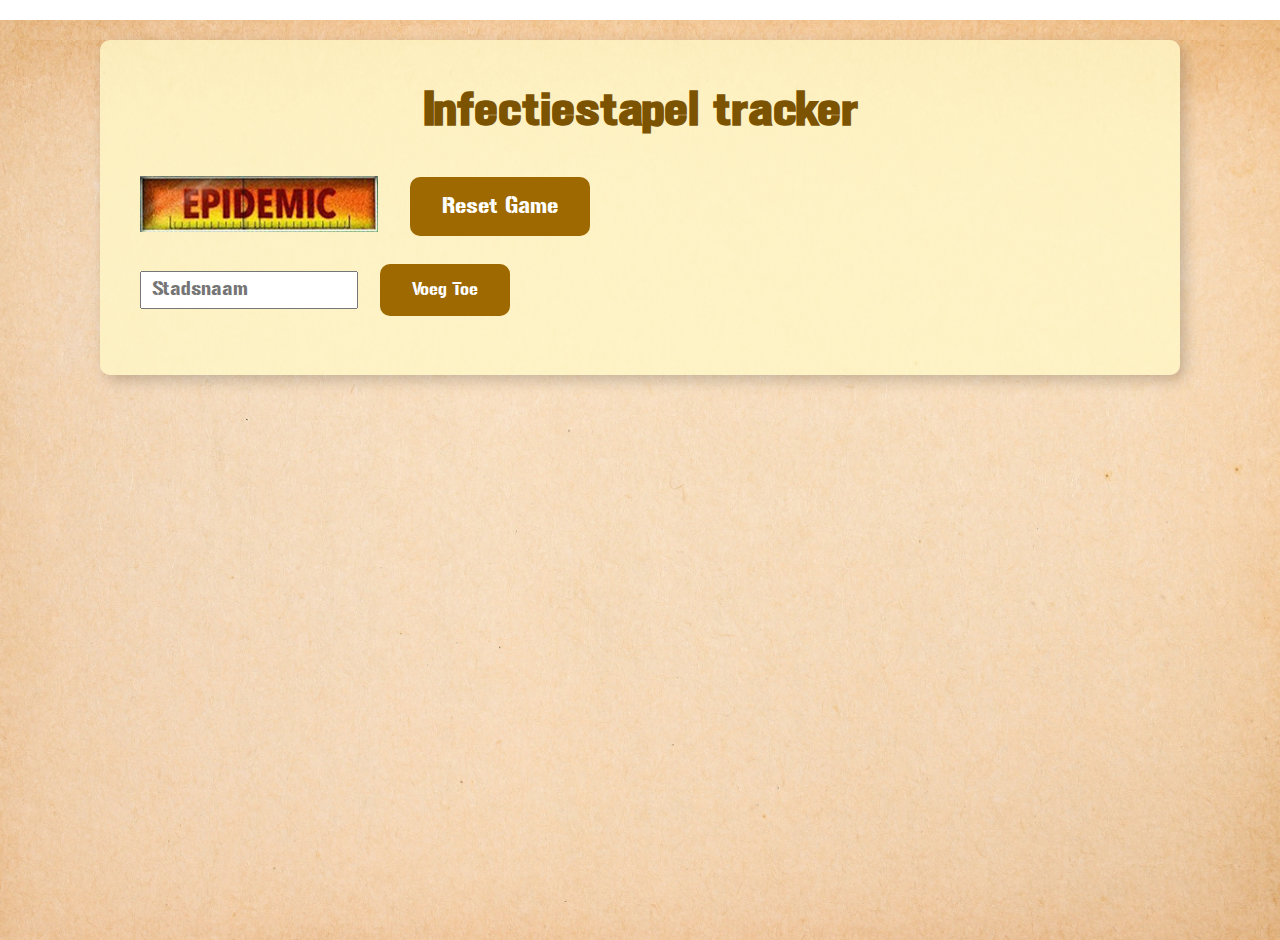
==== index.html @ 20da803c "V3-nightmode-force" ====
<!DOCTYPE html>
<html lang="nl">
<head>
    <meta charset="UTF-8">
    <meta name="viewport" content="width=device-width, initial-scale=1.0">
    <meta name="color-scheme" content="light">
    <title>Infectiestapel Tracker</title>
    <link rel="stylesheet" href="style.css">
</head>
<body>
    <div id="app">
        <h1>Infectiestapel tracker</h1>
        <div id="controlPanel">
            <button id="resetAllDrawnBtn" class="epidemic-button"><img id=ep-button src="ep-button.jpg"></button>
            <button id="resetAllMaxBtn">Reset Game</button>
        </div>
        <div id="addCityForm">
            <input type="text" id="newCityName" placeholder="Stadsnaam" />
            <button id="addCityBtn">Voeg Toe</button>
        </div>
        <div id="cityList"></div>
    </div>
    <script src="script.js"></script>
</body>
</html>
---- style.css ----
@font-face {
    font-family: 'Gunplay';
    src: url('Gunplay.ttf.eot'); /* IE9 Compat Modes */
    src: url('Gunplay.ttf.eot?#iefix') format('embedded-opentype'), /* IE6-IE8 */
         url('Gunplay.ttf.woff') format('woff'), /* Modern Browsers */
         url('Gunplay.ttf.ttf') format('truetype'), /* Safari, Android, iOS */
         url('Gunplay.ttf.svg#Gunplay') format('svg'); /* Legacy iOS */
    font-weight: normal;
    font-style: normal;
}

body {
    font-family: 'Gunplay';
    padding: 20px;
    color: #333;
}

html, body {
    width: 100%;
    height: 100%;
    margin: 0;
    margin-top: 20px;
    padding: 0;
    background-image: url('BG_image.jpg');
    background-size: cover;
    background-position: center;
    background-repeat: no-repeat;
}


#app {
    background: rgba(255, 248, 199, 0.8);
    padding-top: 10px !important;
    margin-top: 0px;
    padding: 40px;
    border-radius: 10px;
    box-shadow: 5px 5px 15px rgba(0, 0, 0, 0.2);
    max-width: 1000px;
    margin: auto;
}

h1 {
    font-family: 'Gunplay';
    font-size: 3em;
    color: #7c5300;
    text-align: center;
    font-weight: bold;
}

.city {
    border: 1px solid #ddd;
    margin-bottom: 5px;
    padding: 10px;
    border-radius: 5px;
    display: flex;
    justify-content: space-between;
    align-items: center;
    transition: background-color 0.5s ease;
}

.city-instance {
    display: flex;
    flex-direction: column;
    align-items: flex-start;
}

.city span, .city button {
    font-size: 1.4em;
    margin: 0 5px;
}

button {
    background-color: #9d6900; /* Green */
    border: none;
    color: white;
    padding: 15px 32px;
    text-align: center;
    text-decoration: none;
    display: inline-block;
    font-family: 'Gunplay';
    font-size: 18px;
    margin: 4px 2px;
    cursor: pointer;
    border-radius: 10px;
    transition: background-color 0.3s ease;
}

button:hover {
    background-color: #bc871e;
}

.epidemic-button {
    margin: 0px;
    padding: 0px;
    transition: transform 0.1s ease;
    background-color: transparent;
}

.epidemic-button:active {
transform: scale(0.8);
background-color: transparent;
}

.epidemic-button:hover {
    background-color: transparent;
}

#ep-button {
    height: 56px;
}

#resetAllMaxBtn {
    font-size: 23px;
}

#deletebutton {
    background-color: #f6d187;
}

@media (max-width: 768px) {
    body, #app {
        padding: 10px;
    }

    h1 {
        font-size: 1.5em;
    }

    .city span, .city button {
        font-size: 1em;
    }

    button {
        padding: 10px 20px;
        font-size: 14px;
    }
}


.city[data-max-amount="0"] {
    background-color: #f9f9f9;
}

.city[data-max-amount="1"] {
    background-color: #ffd669;
}

.city[data-max-amount="2"], .city[data-max-amount="3"] {
    background-color: #ffbebe; /* Intermediate color */
}

.city[data-max-amount="4"] {
    background-color: #ff9a9a;
}

#controlPanel {
    margin-bottom: 20px;
    display: flex;
    gap: 30px;
}

#addCityForm {
    margin-bottom: 15px;
}

#newCityName {
    height: 32px;
    margin-right: 15px;
    font-family: 'Gunplay';
    font-size: 20px;
    padding-left: 10px;
    padding-right: 10px;
}
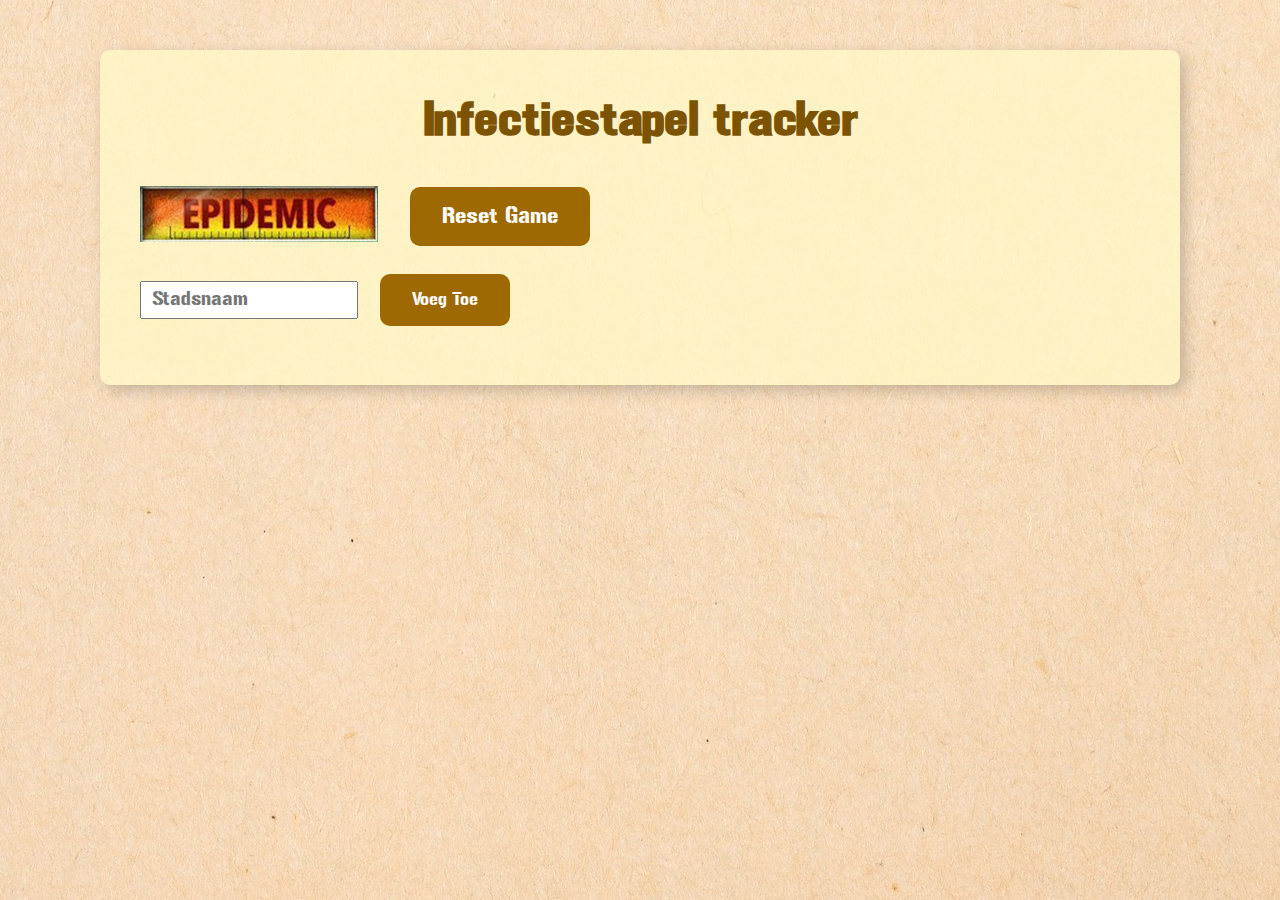
==== commit a65f5d7b: "V3-edit3" ====
--- a/index.html
+++ b/index.html
@@ -8,18 +8,20 @@
     <link rel="stylesheet" href="style.css">
 </head>
 <body>
-    <div id="app">
-        <h1>Infectiestapel tracker</h1>
-        <div id="controlPanel">
-            <button id="resetAllDrawnBtn" class="epidemic-button"><img id=ep-button src="ep-button.jpg"></button>
-            <button id="resetAllMaxBtn">Reset Game</button>
+    <section class="app-section">
+        <div id="app">
+            <h1>Infectiestapel tracker</h1>
+            <div id="controlPanel">
+                <button id="resetAllDrawnBtn" class="epidemic-button"><img id=ep-button src="ep-button.jpg"></button>
+                <button id="resetAllMaxBtn">Reset Game</button>
+            </div>
+            <div id="addCityForm">
+                <input type="text" id="newCityName" placeholder="Stadsnaam" />
+                <button id="addCityBtn">Voeg Toe</button>
+            </div>
+            <div id="cityList"></div>
         </div>
-        <div id="addCityForm">
-            <input type="text" id="newCityName" placeholder="Stadsnaam" />
-            <button id="addCityBtn">Voeg Toe</button>
-        </div>
-        <div id="cityList"></div>
-    </div>
+    </section>
     <script src="script.js"></script>
 </body>
 </html>--- a/style.css
+++ b/style.css
@@ -16,15 +16,15 @@
 }
 
 html, body {
-    width: 100%;
-    height: 100%;
     margin: 0;
-    margin-top: 20px;
     padding: 0;
     background-image: url('BG_image.jpg');
-    background-size: cover;
-    background-position: center;
+    background-position: center center;
     background-repeat: no-repeat;
+}
+
+.app-section {
+    padding: 50px;
 }
 
 
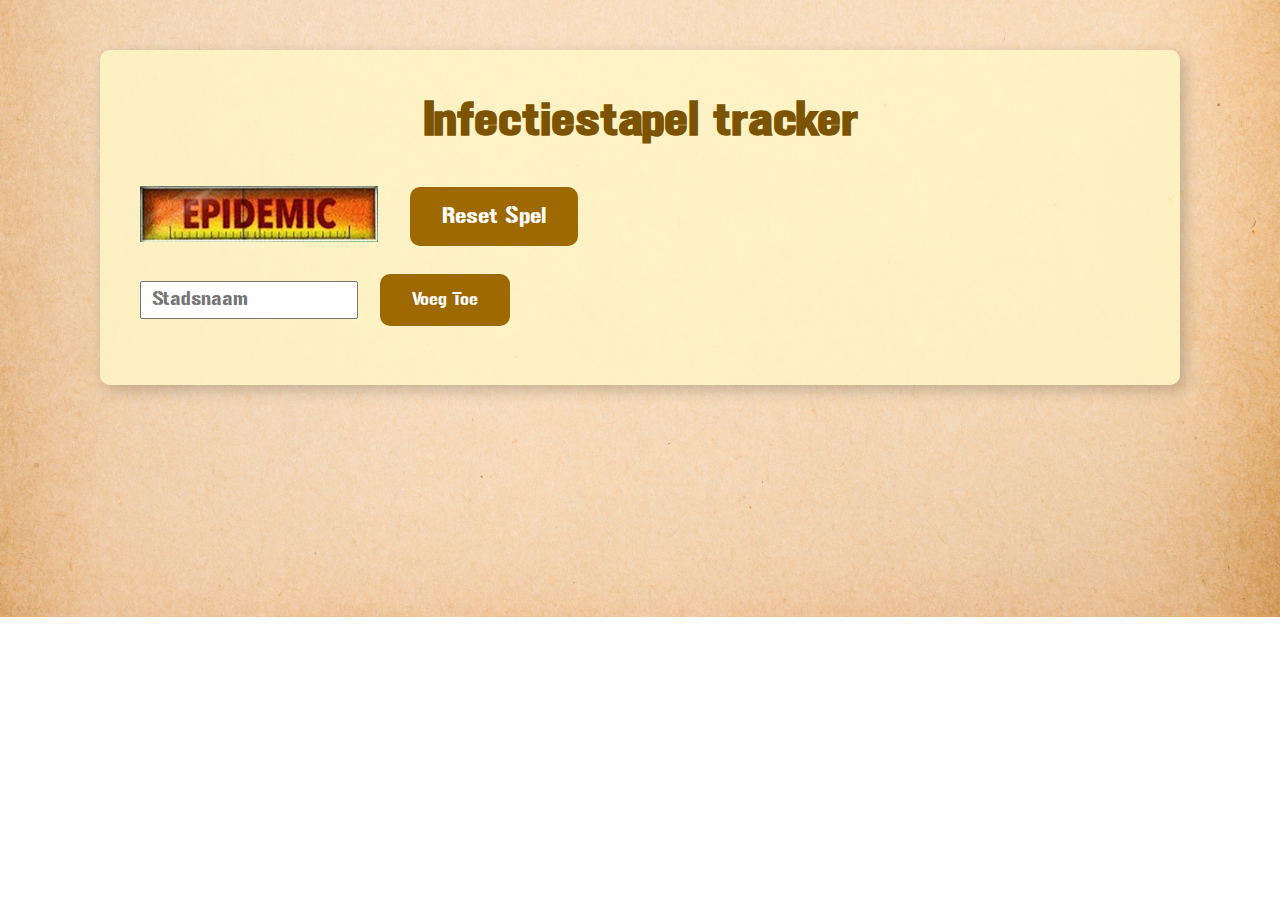
==== commit 3bd8cc94: "V3-edit5" ====
--- a/index.html
+++ b/index.html
@@ -13,7 +13,7 @@
             <h1>Infectiestapel tracker</h1>
             <div id="controlPanel">
                 <button id="resetAllDrawnBtn" class="epidemic-button"><img id=ep-button src="ep-button.jpg"></button>
-                <button id="resetAllMaxBtn">Reset Game</button>
+                <button id="resetAllMaxBtn">Reset Spel</button>
             </div>
             <div id="addCityForm">
                 <input type="text" id="newCityName" placeholder="Stadsnaam" />
--- a/style.css
+++ b/style.css
@@ -20,6 +20,7 @@
     padding: 0;
     background-image: url('BG_image.jpg');
     background-position: center center;
+    background-size: cover;
     background-repeat: no-repeat;
 }
 
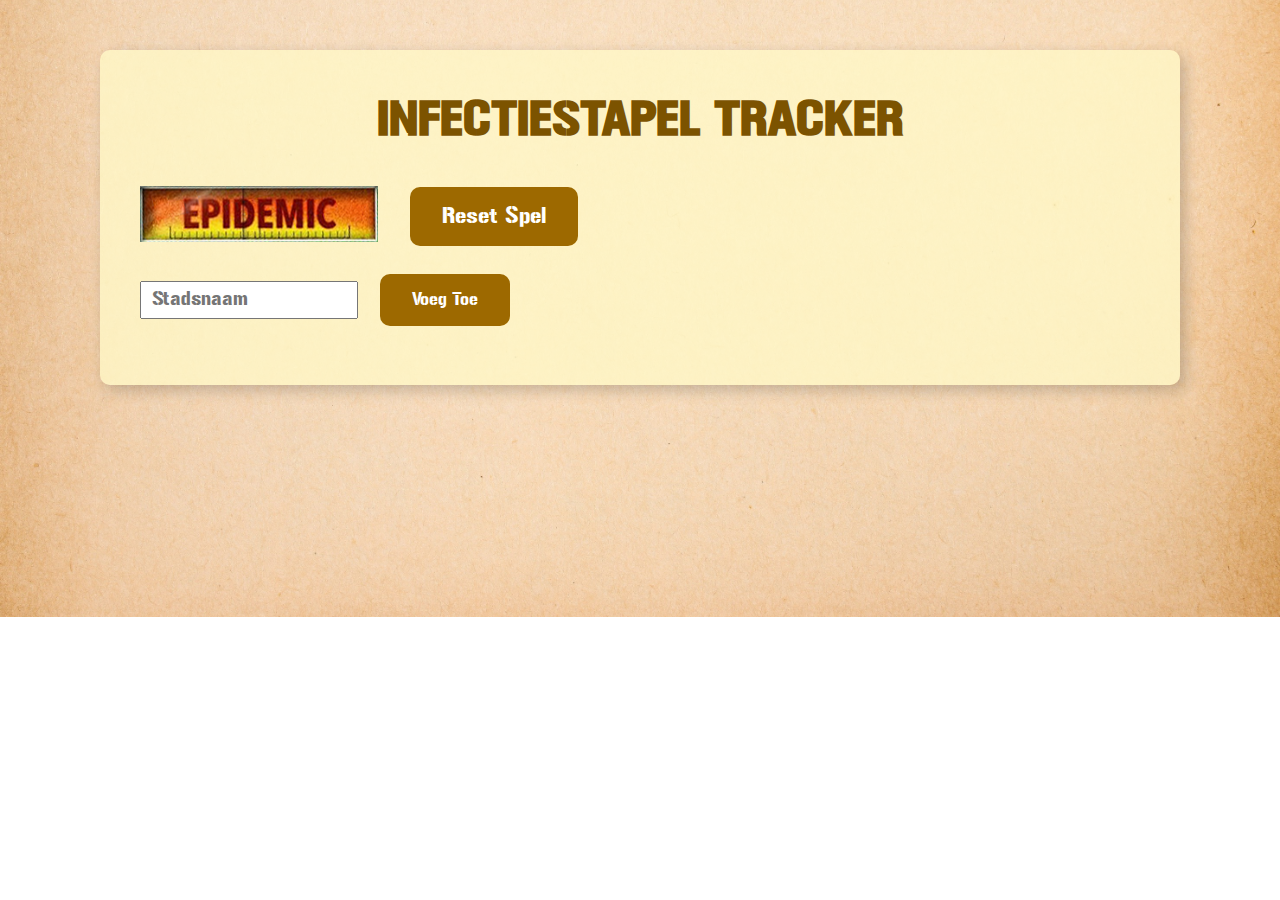
==== commit a868e9d2: "V3-edit5" ====
--- a/index.html
+++ b/index.html
@@ -10,7 +10,7 @@
 <body>
     <section class="app-section">
         <div id="app">
-            <h1>Infectiestapel tracker</h1>
+            <h1>INFECTIESTAPEL TRACKER</h1>
             <div id="controlPanel">
                 <button id="resetAllDrawnBtn" class="epidemic-button"><img id=ep-button src="ep-button.jpg"></button>
                 <button id="resetAllMaxBtn">Reset Spel</button>
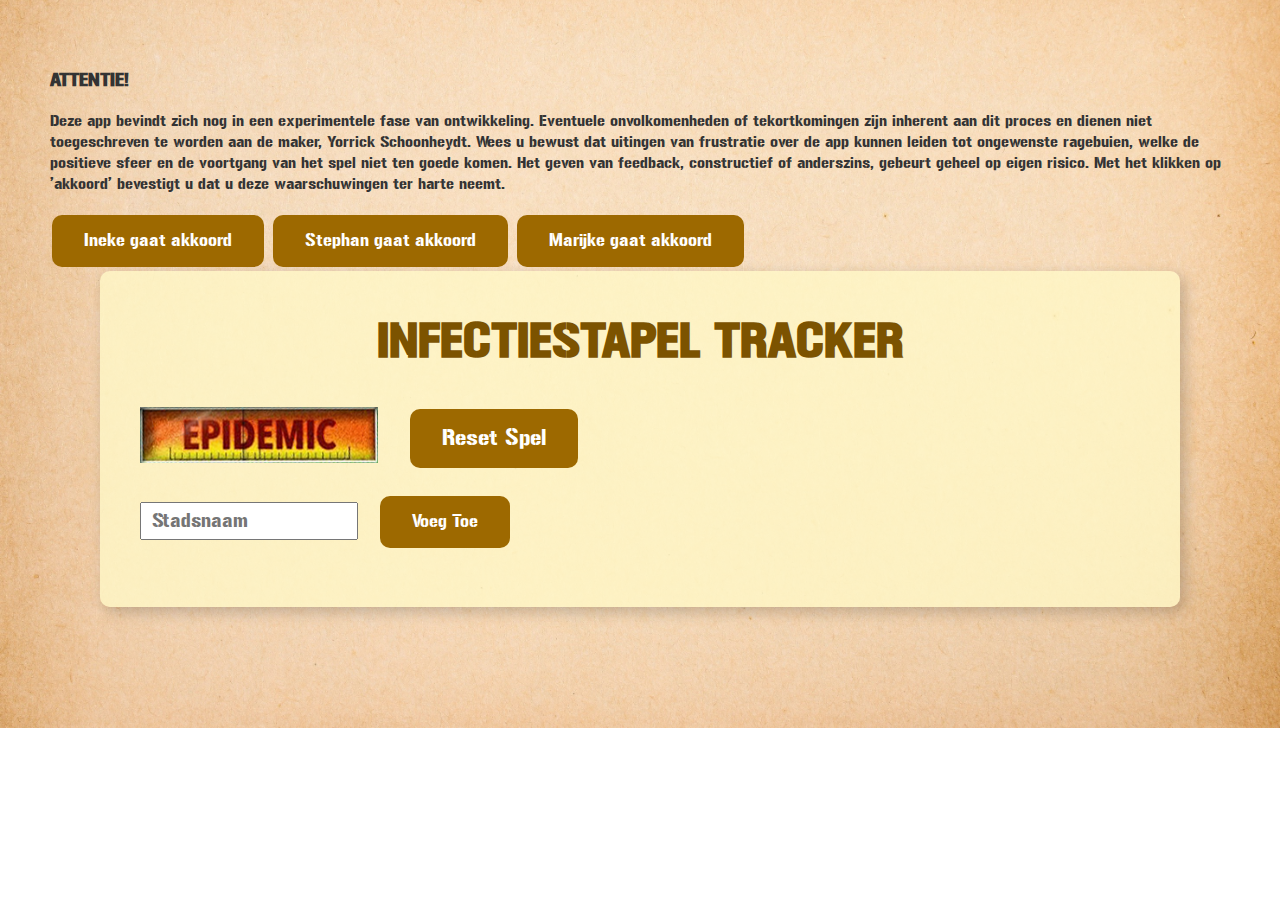
==== commit 2ca8804a: "warningmessage" ====
--- a/index.html
+++ b/index.html
@@ -9,6 +9,17 @@
 </head>
 <body>
     <section class="app-section">
+        <div id="warningPopup" class="warning-popup">
+            <div class="warning-content">
+                <h3>ATTENTIE!</h3>
+                <p>Deze app bevindt zich nog in een experimentele fase van ontwikkeling. Eventuele onvolkomenheden of tekortkomingen zijn inherent aan dit proces en dienen niet toegeschreven te worden aan de maker, Yorrick Schoonheydt. Wees u bewust dat uitingen van frustratie over de app kunnen leiden tot ongewenste ragebuien, welke de positieve sfeer en de voortgang van het spel niet ten goede komen. Het geven van feedback, constructief of anderszins, gebeurt geheel op eigen risico. Met het klikken op 'akkoord' bevestigt u dat u deze waarschuwingen ter harte neemt.</p>
+                <div class="buttons">
+                    <button class="confirm-btn" id="inekeBtn">Ineke gaat akkoord</button>
+                    <button class="confirm-btn" id="stephanBtn">Stephan gaat akkoord</button>
+                    <button class="confirm-btn" id="marijkeBtn">Marijke gaat akkoord</button>
+                </div>
+            </div>
+        </div>        
         <div id="app">
             <h1>INFECTIESTAPEL TRACKER</h1>
             <div id="controlPanel">
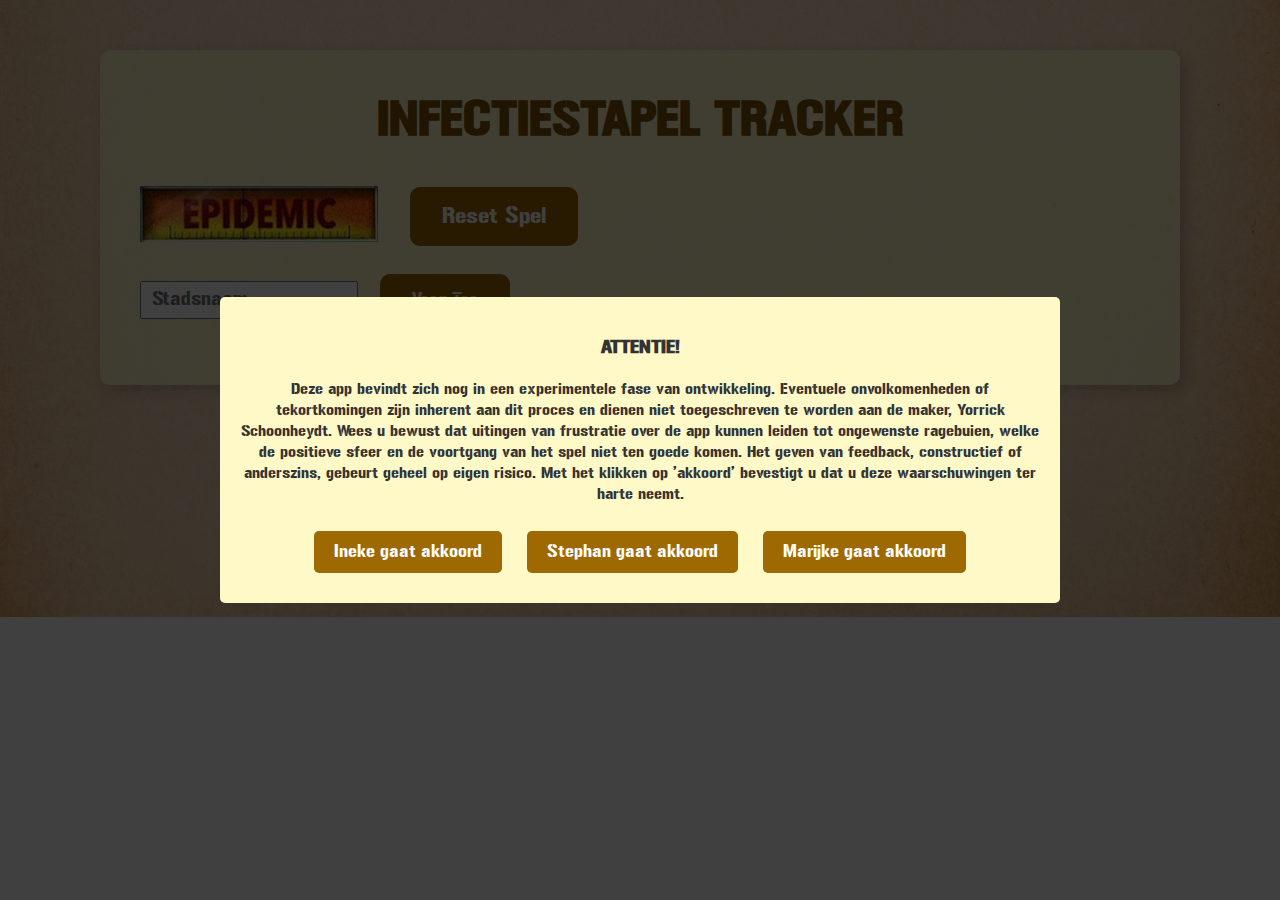
==== commit b3b40352: "epidemicbuttonpopup2" ====
--- a/index.html
+++ b/index.html
@@ -33,6 +33,11 @@
             <div id="cityList"></div>
         </div>
     </section>
+<div id="citySelectPopup" class="city-select-popup" style="display: none;">
+    <div id="cityButtonsContainer" class="city-buttons-container">
+      <!-- City buttons will be dynamically added here -->
+    </div>
+  </div>
     <script src="script.js"></script>
 </body>
 </html>--- a/style.css
+++ b/style.css
@@ -30,7 +30,7 @@
 
 
 #app {
-    background: rgba(255, 248, 199, 0.8);
+    background: #fff8c7cc;
     padding-top: 10px !important;
     margin-top: 0px;
     padding: 40px;
@@ -172,3 +172,86 @@
     padding-left: 10px;
     padding-right: 10px;
 }
+
+.warning-popup {
+    position: fixed;
+    top: 0;
+    left: 0;
+    width: 100%;
+    height: 100%;
+    background-color: rgba(0, 0, 0, 0.75);
+    display: flex;
+    justify-content: center;
+    align-items: center;
+    z-index: 1000;
+}
+
+.warning-content {
+    background-color: #fff8c7;
+    padding: 20px;
+    border-radius: 5px;
+    text-align: center;
+    width: 800px;
+}
+
+.buttons button {
+    margin: 10px;
+    padding: 10px 20px;
+    border: none;
+    border-radius: 5px;
+    background-color: #9d6900; /* Niet ingedrukte kleur */
+    color: white;
+    cursor: pointer;
+    transition: background-color 0.3s ease;
+}
+
+.buttons button:hover {
+    background-color: #b28b00;
+}
+
+.buttons button:disabled {
+    background-color: #624100; /* Ingedrukte kleur */
+    cursor: default;
+}
+
+.city-select-popup {
+    position: fixed;
+    top: 0;
+    left: 0;
+    width: 100vw;
+    height: 100vh;
+    display: none;
+    justify-content: center;
+    align-items: center;
+    background-color: rgba(0, 0, 0, 0.5); /* Semi-transparent background */
+  }
+  
+  .city-buttons-container {
+    display: grid;
+    grid-template-columns: repeat(auto-fill, minmax(100px, 1fr));
+    gap: 10px;
+    padding: 20px;
+    background: #fff8c7;
+    border-radius: 10px;
+    max-width: 55vw;
+    max-height: 80vh;
+    overflow-y: auto; /* Allows scrolling if there are many cities */
+  }
+  
+
+.city-button {
+    text-align: center;
+    padding: 10px 20px; /* Adequate padding for readability */
+    margin: 5px; /* Space between buttons */
+    border: 1px solid #ccc; /* A simple border */
+    background-color: #f0f0f0; /* A light background */
+    cursor: pointer; /* Cursor indication for clickable items */
+  }
+  
+  #cityButtonsContainer {
+    display: flex;
+    flex-wrap: wrap;
+    justify-content: center; /* Center buttons horizontally */
+    max-width: 100%; /* Ensure the container does not overflow */
+  }
+  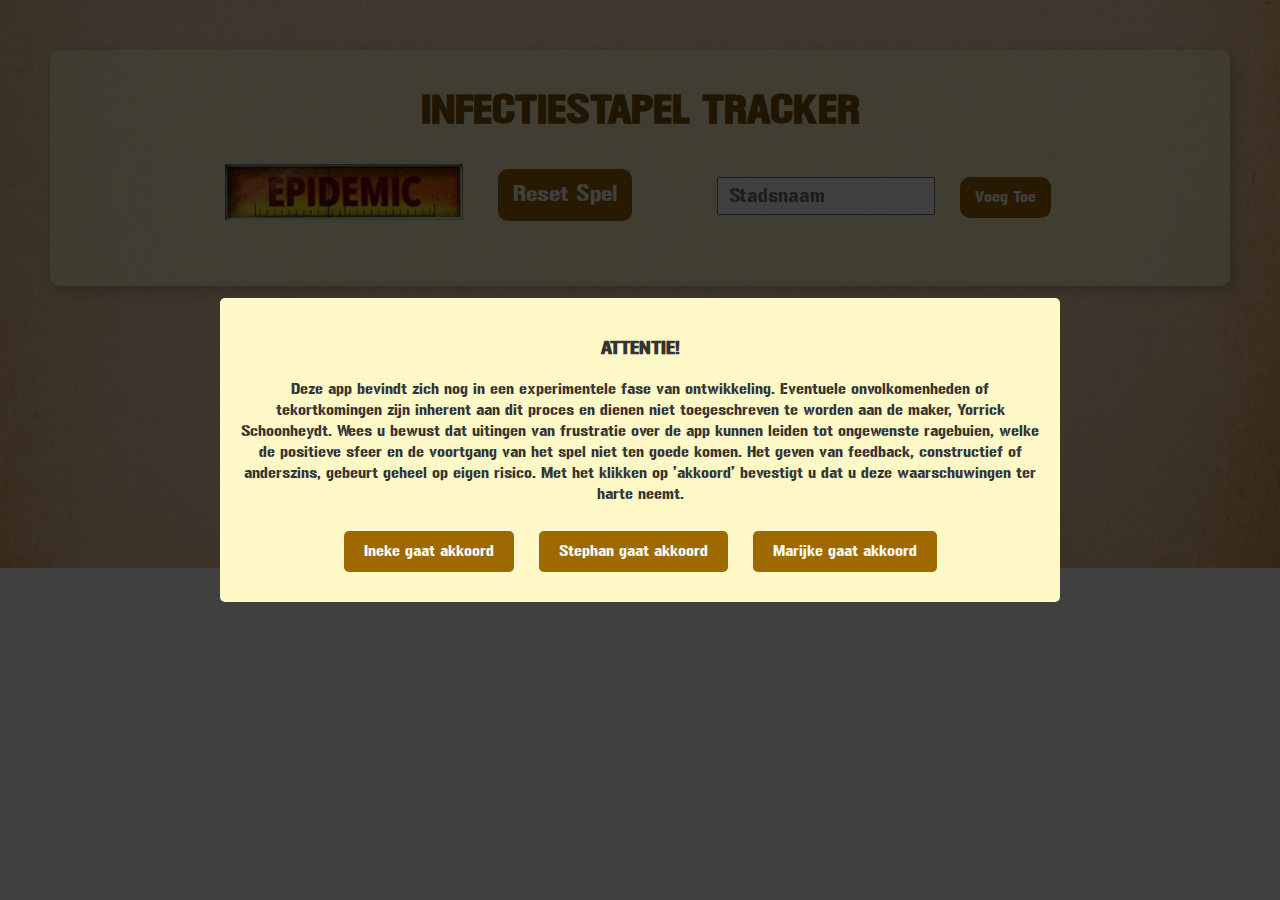
==== commit 933635b8: "epidemicbuttonpopup6" ====
--- a/index.html
+++ b/index.html
@@ -22,6 +22,7 @@
         </div>        
         <div id="app">
             <h1>INFECTIESTAPEL TRACKER</h1>
+            <div class="control-buttons">
             <div id="controlPanel">
                 <button id="resetAllDrawnBtn" class="epidemic-button"><img id=ep-button src="ep-button.jpg"></button>
                 <button id="resetAllMaxBtn">Reset Spel</button>
@@ -29,6 +30,7 @@
             <div id="addCityForm">
                 <input type="text" id="newCityName" placeholder="Stadsnaam" />
                 <button id="addCityBtn">Voeg Toe</button>
+            </div>
             </div>
             <div id="cityList"></div>
         </div>
--- a/style.css
+++ b/style.css
@@ -33,19 +33,26 @@
     background: #fff8c7cc;
     padding-top: 10px !important;
     margin-top: 0px;
-    padding: 40px;
+    padding: 20px;
     border-radius: 10px;
     box-shadow: 5px 5px 15px rgba(0, 0, 0, 0.2);
-    max-width: 1000px;
+    max-width: 1200px;
     margin: auto;
 }
 
 h1 {
     font-family: 'Gunplay';
-    font-size: 3em;
+    font-size: 2.5em;
     color: #7c5300;
     text-align: center;
     font-weight: bold;
+}
+
+.control-buttons {
+    display: flex;
+    justify-content: center;
+    align-items: center; /* Center vertically in the flex container */
+    height: 100%; /* Ensure the container has a defined height to center vertically */
 }
 
 .city {
@@ -63,10 +70,22 @@
     display: flex;
     flex-direction: column;
     align-items: flex-start;
-}
+    min-width: 100px;
+}
+
+.buttondiv {
+    display: flex;
+    flex-wrap: wrap;
+    row-gap: 10px; /* This creates space between items both horizontally and vertically */
+}
+
+.buttondiv button {
+    margin-bottom: 10px; /* This ensures space between rows */
+}
+
 
 .city span, .city button {
-    font-size: 1.4em;
+    font-size: 1.2em;
     margin: 0 5px;
 }
 
@@ -74,16 +93,16 @@
     background-color: #9d6900; /* Green */
     border: none;
     color: white;
-    padding: 15px 32px;
     text-align: center;
     text-decoration: none;
     display: inline-block;
     font-family: 'Gunplay';
-    font-size: 18px;
-    margin: 4px 2px;
     cursor: pointer;
     border-radius: 10px;
     transition: background-color 0.3s ease;
+    padding: 10px 15px; /* Smaller padding */
+    font-size: 16px; /* Smaller font size */
+    margin: 5px; /* Increase gap space */
 }
 
 button:hover {
@@ -167,6 +186,7 @@
 #newCityName {
     height: 32px;
     margin-right: 15px;
+    margin-left: 80px;
     font-family: 'Gunplay';
     font-size: 20px;
     padding-left: 10px;
@@ -254,4 +274,26 @@
     justify-content: center; /* Center buttons horizontally */
     max-width: 100%; /* Ensure the container does not overflow */
   }
-  +  
+  #cityList {
+    display: grid;
+    grid-template-columns: repeat(2, 1fr); /* Create 2 columns of equal width */
+    gap: 20px; /* Space between grid items */
+    padding: 10px; /* Padding around the entire grid */
+    max-height: 80vh; /* Adjust based on your preference */
+    overflow-y: auto; /* Enable vertical scrolling if content exceeds max-height */
+  }
+
+  @media (max-width: 1024px) {
+    #app {
+        max-width: 95%; /* Use percentage for better responsiveness */
+    }
+
+    button, .city span, .city button {
+        font-size: smaller; /* Adjust font sizes for smaller screens */
+    }
+
+    #cityList {
+        grid-template-columns: repeat(2, 1fr); /* Adjust if needed based on actual device testing */
+    }
+}
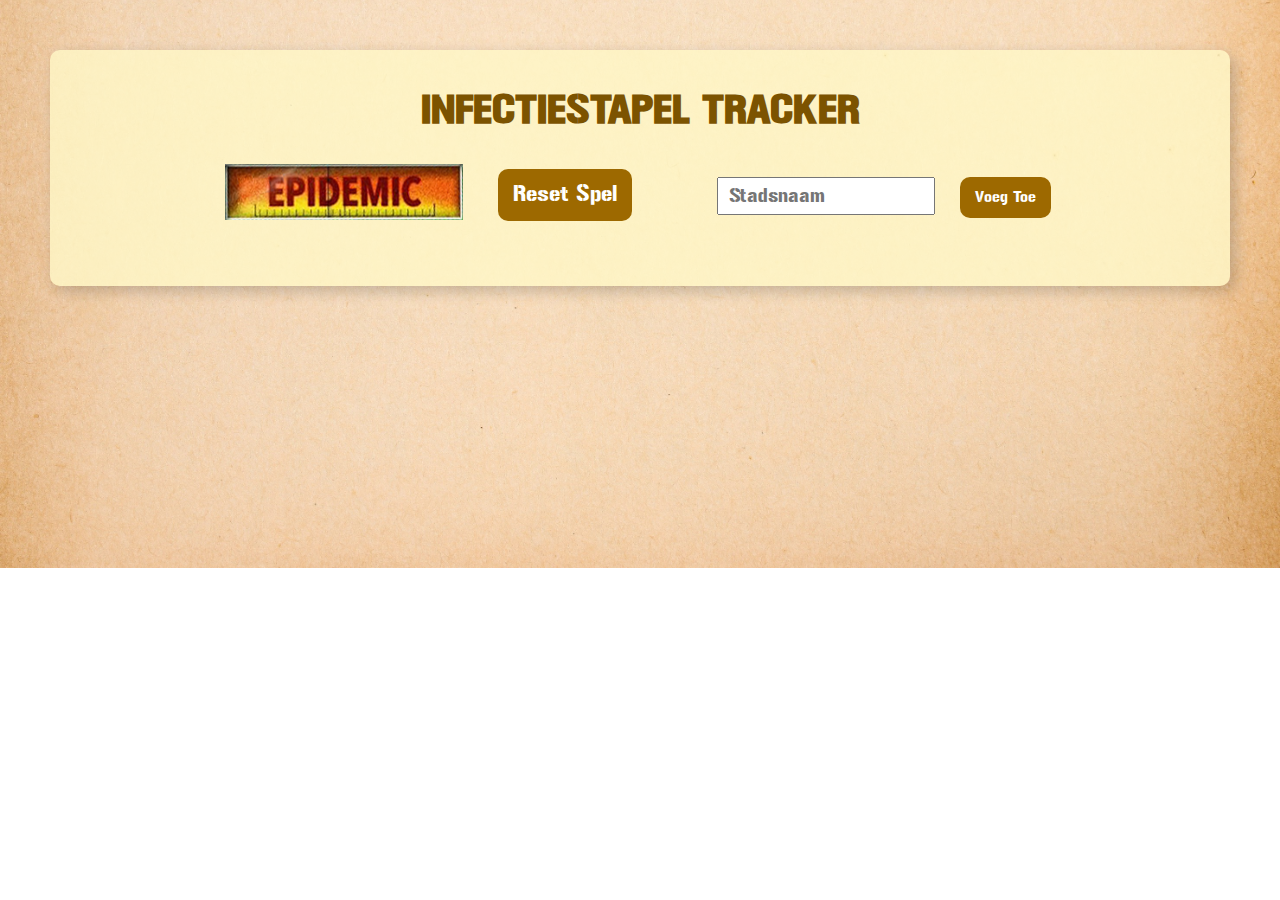
==== commit df60ef3e: "-v6" ====
--- a/index.html
+++ b/index.html
@@ -9,7 +9,7 @@
 </head>
 <body>
     <section class="app-section">
-        <div id="warningPopup" class="warning-popup">
+        <!--div id="warningPopup" class="warning-popup">
             <div class="warning-content">
                 <h3>ATTENTIE!</h3>
                 <p>Deze app bevindt zich nog in een experimentele fase van ontwikkeling. Eventuele onvolkomenheden of tekortkomingen zijn inherent aan dit proces en dienen niet toegeschreven te worden aan de maker, Yorrick Schoonheydt. Wees u bewust dat uitingen van frustratie over de app kunnen leiden tot ongewenste ragebuien, welke de positieve sfeer en de voortgang van het spel niet ten goede komen. Het geven van feedback, constructief of anderszins, gebeurt geheel op eigen risico. Met het klikken op 'akkoord' bevestigt u dat u deze waarschuwingen ter harte neemt.</p>
@@ -19,7 +19,7 @@
                     <button class="confirm-btn" id="marijkeBtn">Marijke gaat akkoord</button>
                 </div>
             </div>
-        </div>        
+        </div!-->        
         <div id="app">
             <h1>INFECTIESTAPEL TRACKER</h1>
             <div class="control-buttons">
--- a/style.css
+++ b/style.css
@@ -272,7 +272,7 @@
     display: flex;
     flex-wrap: wrap;
     justify-content: center; /* Center buttons horizontally */
-    max-width: 100%; /* Ensure the container does not overflow */
+    max-width: 60%; /* Ensure the container does not overflow */
   }
   
   #cityList {
@@ -297,3 +297,8 @@
         grid-template-columns: repeat(2, 1fr); /* Adjust if needed based on actual device testing */
     }
 }
+
+.count-number {
+    display: flex;
+    align-items: center;
+}